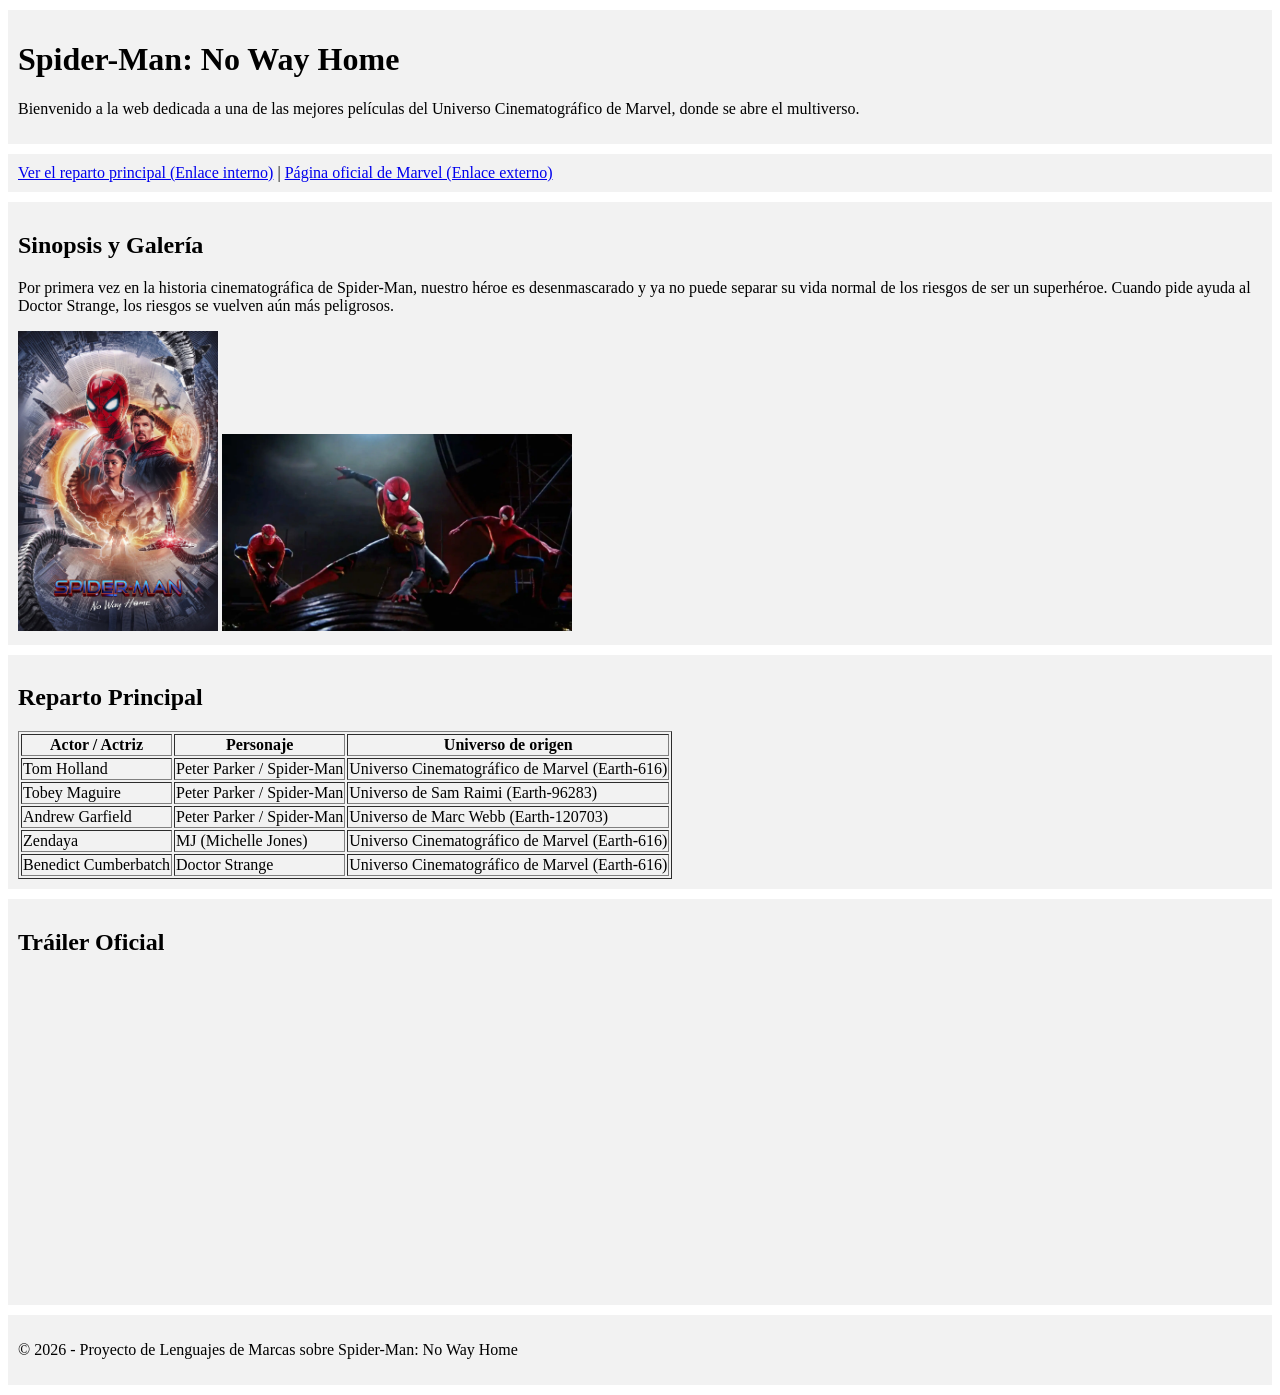
==== esem.html @ 1d124ac8 "Add files via upload" ====
<!DOCTYPE html>
<html lang="es">
<head>
    <meta charset="UTF-8">
    <meta name="viewport" content="width=device-width, initial-scale=1.0">
    <title>Spider-Man: No Way Home - Semántica</title>
    <style>
        header, nav, section, article, footer {
            background-color: #f2f2f2;
            padding: 10px;
            margin: 10px 0;
        }
    </style>
</head>
<body>

    <header>
        <h1>Spider-Man: No Way Home</h1>
        <p>Bienvenido a la web dedicada a una de las mejores películas del Universo Cinematográfico de Marvel, donde se abre el multiverso.</p>
    </header>

    <nav>
        <a href="#reparto">Ver el reparto principal (Enlace interno)</a> | 
        <a href="https://www.marvel.com" target="_blank">Página oficial de Marvel (Enlace externo)</a>
    </nav>

    <section>
        <h2>Sinopsis y Galería</h2>
        <p>Por primera vez en la historia cinematográfica de Spider-Man, nuestro héroe es desenmascarado y ya no puede separar su vida normal de los riesgos de ser un superhéroe. Cuando pide ayuda al Doctor Strange, los riesgos se vuelven aún más peligrosos.</p>
        
        <img src="poster.jpg" alt="Póster de Spider-Man No Way Home" width="200">
        <img src="tres_spidermans.jpg" alt="Los tres Spider-Man juntos" width="350">
    </section>

    <article id="reparto">
        <h2>Reparto Principal</h2>
        <table border="1">
            <thead>
                <tr>
                    <th>Actor / Actriz</th>
                    <th>Personaje</th>
                    <th>Universo de origen</th>
                </tr>
            </thead>
            <tbody>
                <tr>
                    <td>Tom Holland</td>
                    <td>Peter Parker / Spider-Man</td>
                    <td>Universo Cinematográfico de Marvel (Earth-616)</td>
                </tr>
                <tr>
                    <td>Tobey Maguire</td>
                    <td>Peter Parker / Spider-Man</td>
                    <td>Universo de Sam Raimi (Earth-96283)</td>
                </tr>
                <tr>
                    <td>Andrew Garfield</td>
                    <td>Peter Parker / Spider-Man</td>
                    <td>Universo de Marc Webb (Earth-120703)</td>
                </tr>
                <tr>
                    <td>Zendaya</td>
                    <td>MJ (Michelle Jones)</td>
                    <td>Universo Cinematográfico de Marvel (Earth-616)</td>
                </tr>
                <tr>
                    <td>Benedict Cumberbatch</td>
                    <td>Doctor Strange</td>
                    <td>Universo Cinematográfico de Marvel (Earth-616)</td>
                </tr>
            </tbody>
        </table>
    </article>

    <section>
        <h2>Tráiler Oficial</h2>
        <iframe width="560" height="315" src="https://www.youtube.com/embed/R3_bN7-y3e0" title="Trailer Spider-Man No Way Home" frameborder="0" allowfullscreen></iframe>
    </section>

    <footer>
        <p>&copy; 2026 - Proyecto de Lenguajes de Marcas sobre Spider-Man: No Way Home</p>
    </footer>

</body>
</html>
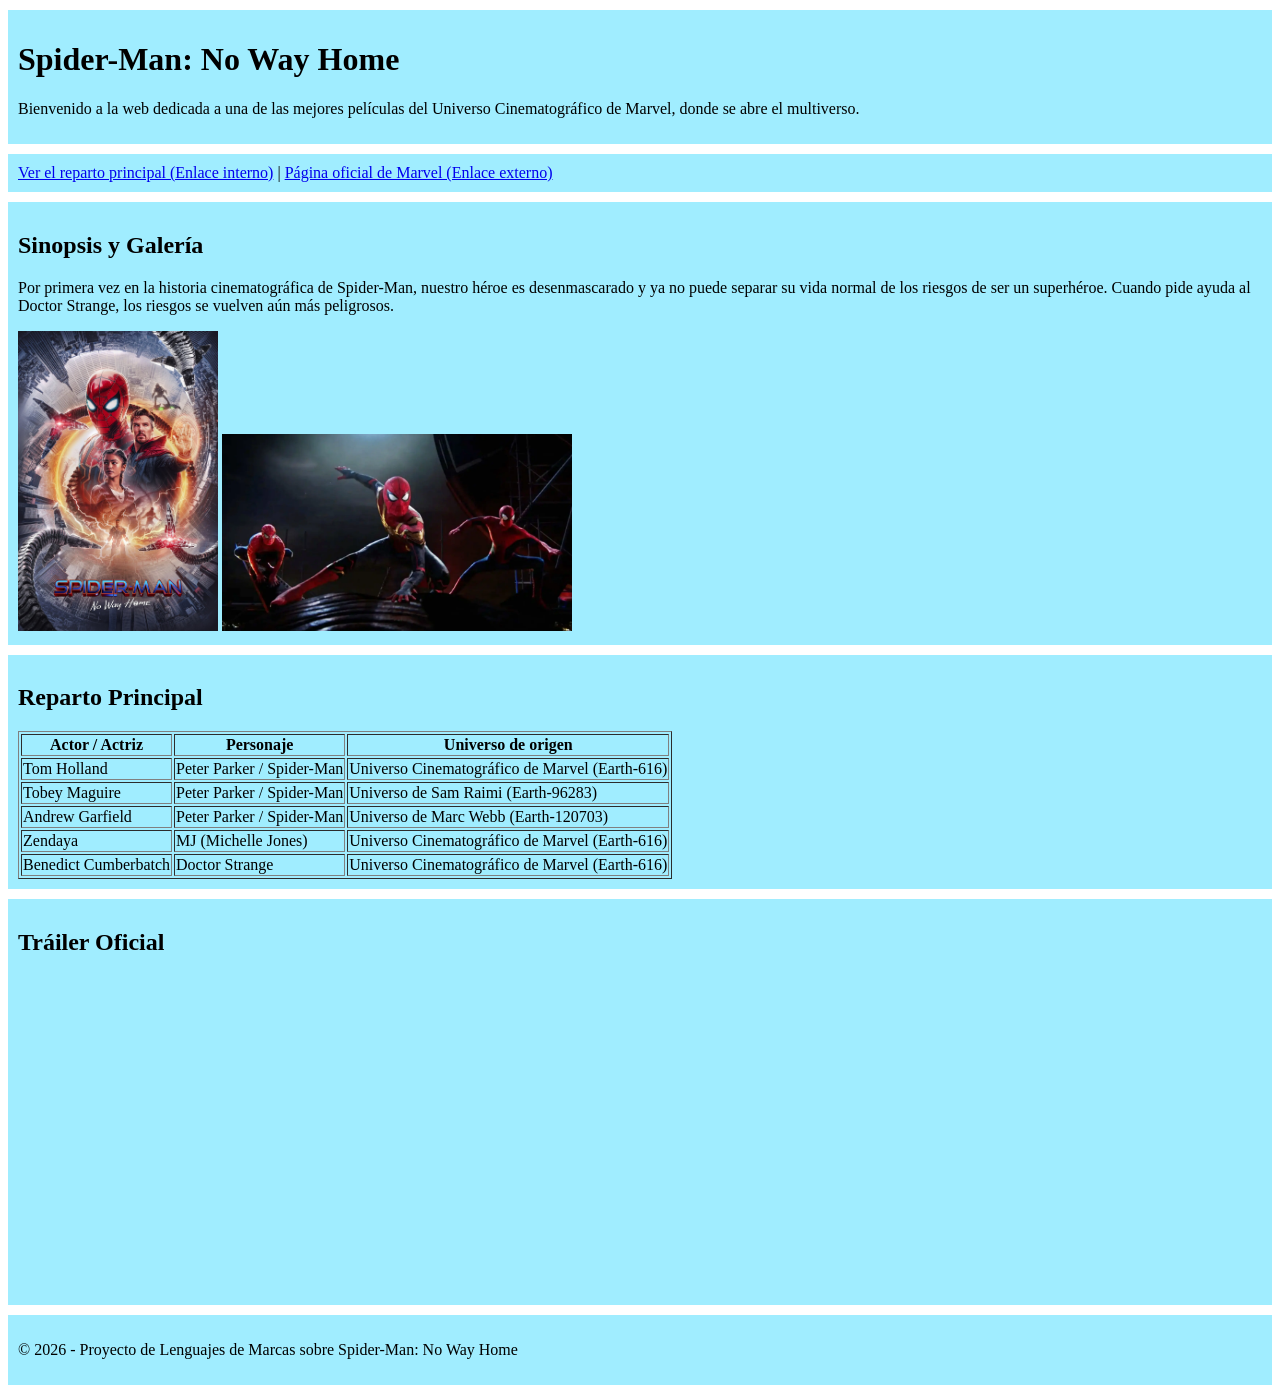
==== commit 23b5f3d8: "Change background color in esem.html" ====
--- a/esem.html
+++ b/esem.html
@@ -6,7 +6,7 @@
     <title>Spider-Man: No Way Home - Semántica</title>
     <style>
         header, nav, section, article, footer {
-            background-color: #f2f2f2;
+            background-color: #37daff79;
             padding: 10px;
             margin: 10px 0;
         }
@@ -82,4 +82,4 @@
     </footer>
 
 </body>
-</html>+</html>
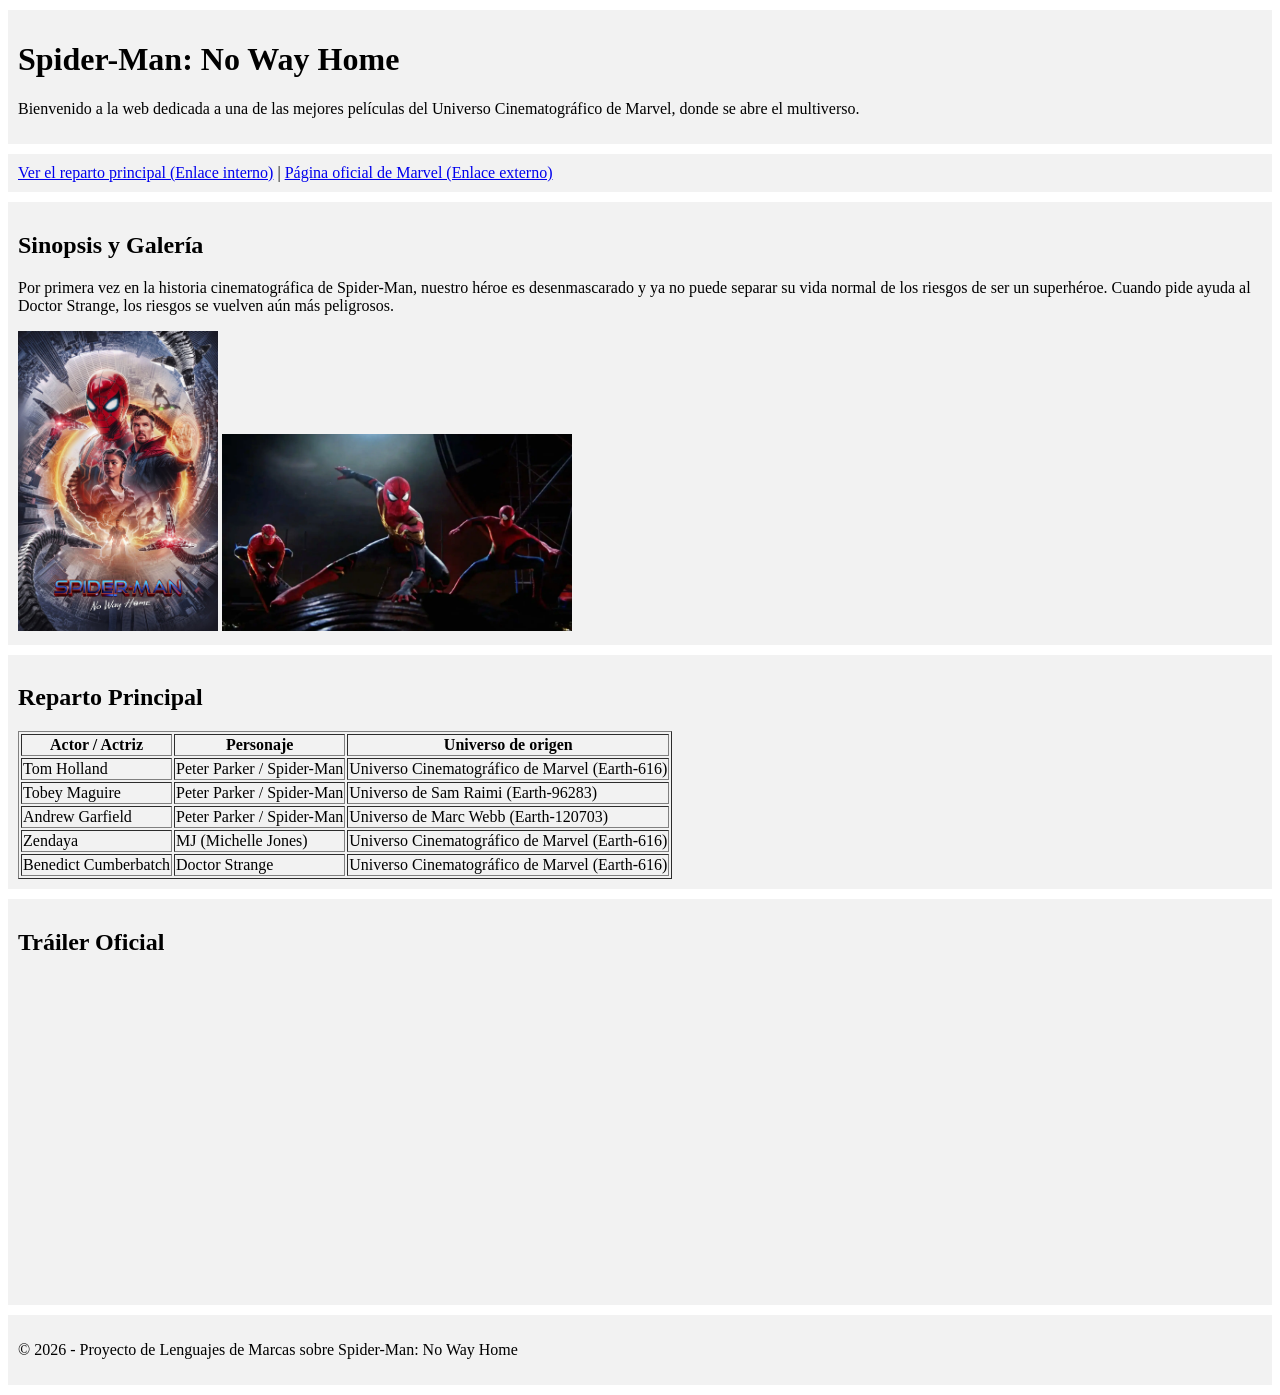
==== commit 0fa9b576: "Change background color and fix HTML structure" ====
--- a/esem.html
+++ b/esem.html
@@ -6,7 +6,7 @@
     <title>Spider-Man: No Way Home - Semántica</title>
     <style>
         header, nav, section, article, footer {
-            background-color: #37daff79;
+            background-color: #f2f2f2;
             padding: 10px;
             margin: 10px 0;
         }
